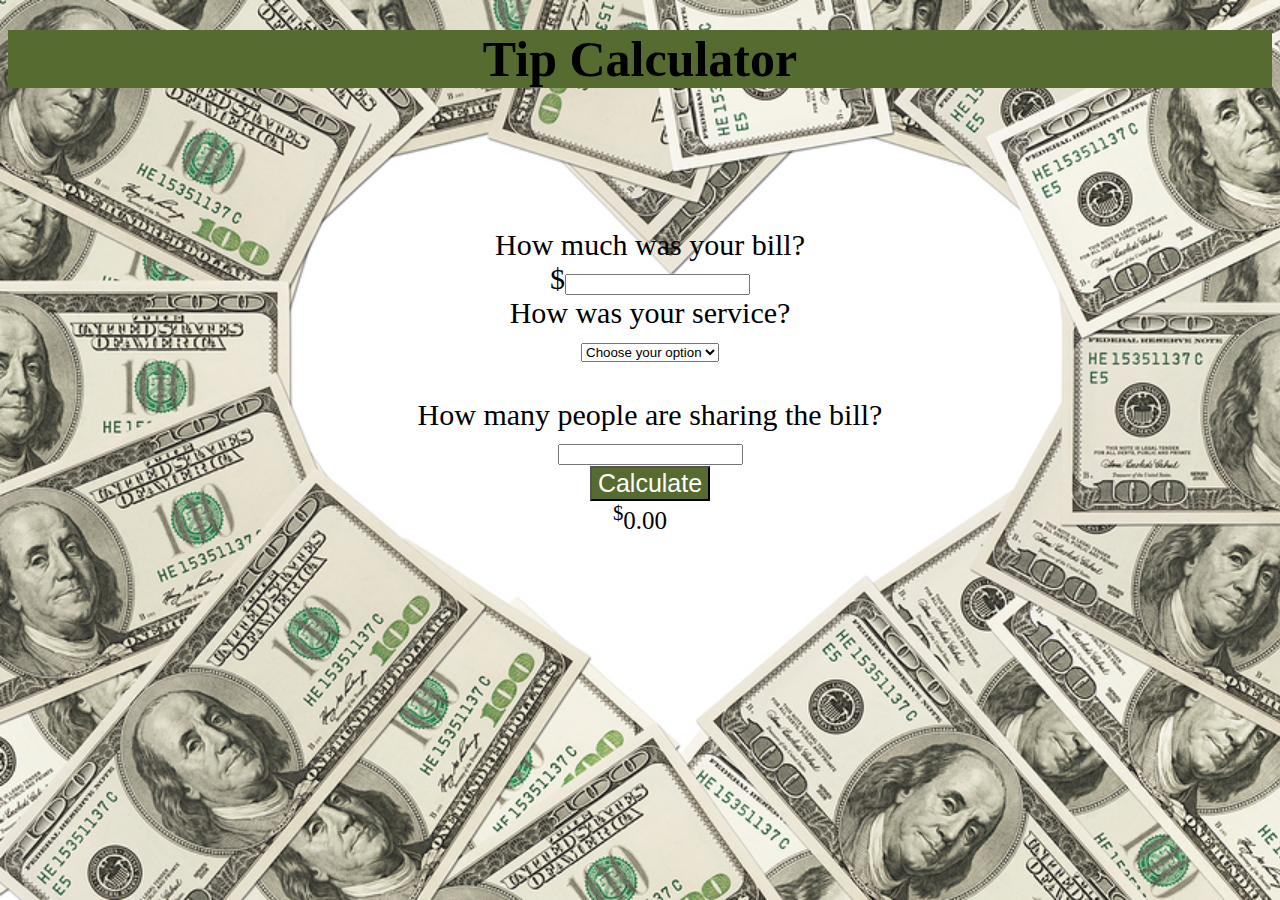
==== tip.html @ 65ced301 "finished tip calculator project" ====
<!DOCTYPE html>
<html>

<head>
    <meta charset="UTF-8">
    <title> Tip Calculator</title>
    <meta name="author" content="name">
    <meta name="description" content="description here">
    <meta name="keywords" content="keywords,here">
    <link rel="stylesheet" href="stylesheet.css" type="text/css">
    <script src="https://ajax.googleapis.com/ajax/libs/jquery/3.3.1/jquery.min.js"></script>

</head>

<body>
    <div id="grid-container">
        <h1>Tip Calculator</h1>
        <div id="calculator">
            <form>
                <div id="main">
                    <label>
                        How much was your bill?<br>
                        $<input type="text" id="billAmount">
                    </label><br>
                    <label>
                        How was your service?<br>
                        <select id="serviceQuality">
                            <option disabled="true" selected value="0"> Choose your option </option>
                            <option value="0.3">30% - Excellent</option>
                            <option value="0.2">20% - Good</option>
                            <option value="0.15">15% - Fair</option>
                            <option value="0.1">10% - Bad</option>
                            <option value="0.05">5% - Terrible</option>
                        </select>
                    </label><br>
                    <label> <br>
                        How many people are sharing the bill?<br>
                        <input type="text" id="totalPeople">
                    </label><br>
                    <button type="button" id="calculate">Calculate</button>
            </form>
        </div>
        <div id="totalTip">
            <sup>$</sup><span id="tip">0.00</span>
            <small id="each">Each</small>
        </div>

    </div>


    </div>


    <script src="script.js"></script>

</body>

</html>
---- stylesheet.css ----
body{
    background-image: url("money-heart.jpg");
    background-repeat: no-repeat;
    background-size: cover;
    background-attachment: fixed;
}
#main{ 
    box-sizing: border-box;
    margin-left: 20px;
    margin-top: 140px;
    text-align: center;
    font-size: 20px;
    
}
h1{
    text-align: center;
    font-size: 50px;
    margin-top: 30px;
    background-color: darkolivegreen;

}
button{
    font-size: 25px;
    background-color: darkolivegreen;
    color: white;

}
#totalTip{
     text-align: center;
     font-size: 25px;

}
label{
    font-size: 30px;
}
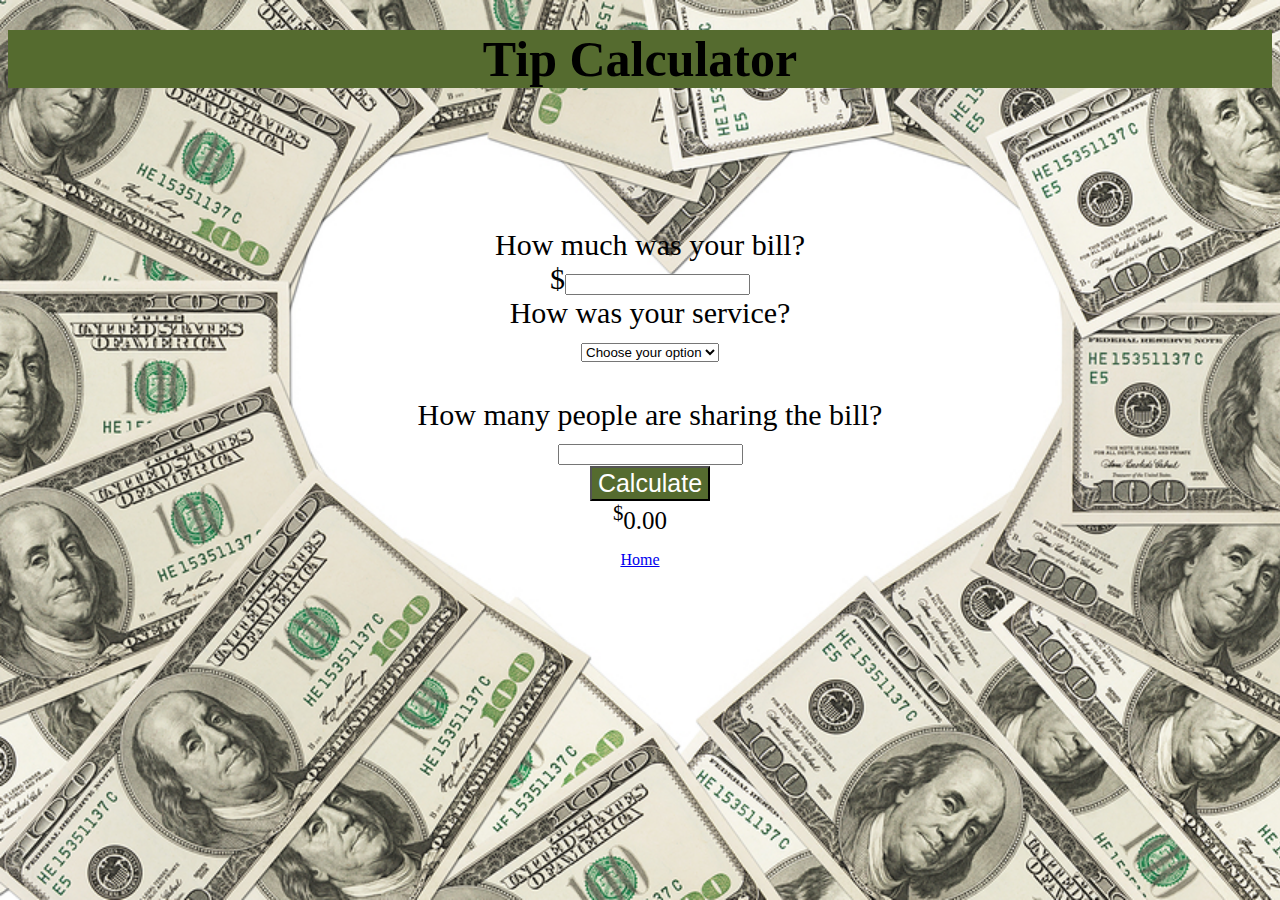
==== commit 54431c9a: "finished tip calculator project" ====
--- a/tip.html
+++ b/tip.html
@@ -50,7 +50,7 @@
 
     </div>
 
-
+    <p><a href ="../landing/index.html"> Home</p></a>
     <script src="script.js"></script>
 
 </body>
--- a/stylesheet.css
+++ b/stylesheet.css
@@ -33,4 +33,8 @@
 }
 label{
     font-size: 30px;
+}
+p{
+    text-align: center;
+    color: darkolivegreen ;
 }